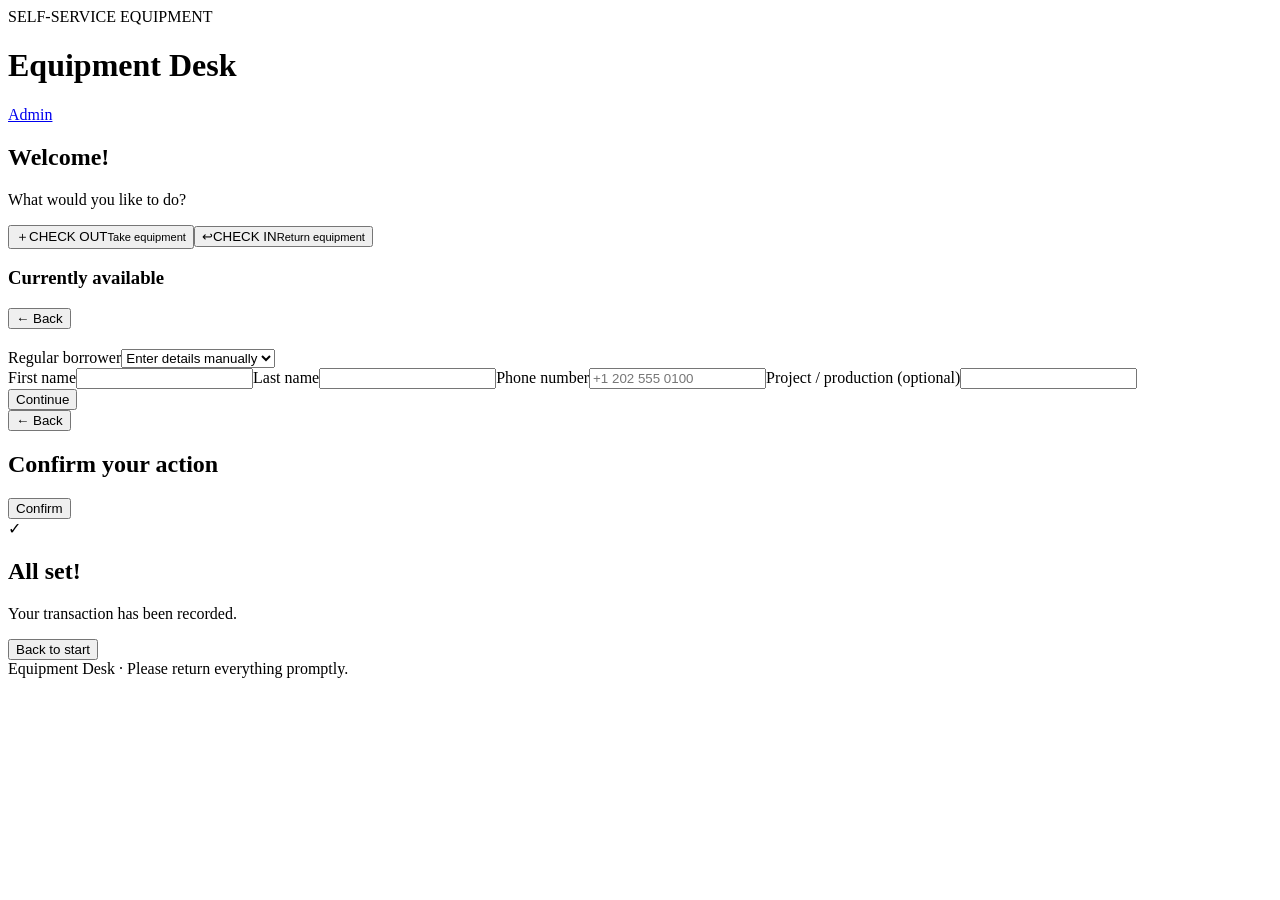
==== app/static/index.html @ ab3d8c07 "Equipment Desk v0.2.0" ====
<!doctype html>
<html lang="en"><head><meta charset="utf-8"><meta name="viewport" content="width=device-width,initial-scale=1"><meta name="robots" content="noindex,nofollow,noarchive"><title>Equipment Desk</title><link rel="stylesheet" href="/static/style.css"></head>
<body class="kiosk"><main class="wrap">
<header class="top"><div><div class="eyebrow">SELF-SERVICE EQUIPMENT</div><h1>Equipment Desk</h1></div><a class="admin-link" href="/admin">Admin</a></header>
<section id="home" class="panel"><h2>Welcome!</h2><p class="muted">What would you like to do?</p><div class="big-actions"><button class="big green" onclick="start('checkout')"><span>＋</span>CHECK OUT<small>Take equipment</small></button><button class="big blue" onclick="start('checkin')"><span>↩</span>CHECK IN<small>Return equipment</small></button></div><h3>Currently available</h3><div id="availability" class="availability"></div></section>
<section id="flow" class="panel hidden"><button class="back" onclick="goHome()">← Back</button><h2 id="flowTitle"></h2><div id="savedPeopleWrap" class="subpanel hidden"><label>Regular borrower<select id="savedPerson" onchange="chooseSavedPerson(this.value)"><option value="">Enter details manually</option></select></label></div><div class="form-grid"><label>First name<input id="first" autocomplete="given-name" maxlength="60"></label><label>Last name<input id="last" autocomplete="family-name" maxlength="60"></label><label class="wide">Phone number<input id="phone" type="tel" autocomplete="tel" placeholder="+1 202 555 0100" maxlength="40"></label><label id="projectWrap" class="wide">Project / production (optional)<input id="project" maxlength="120"></label></div><div id="selection"></div><button id="continue" class="primary full" onclick="continueFlow()">Continue</button><div id="flowError" class="error"></div></section>
<section id="confirm" class="panel hidden"><button class="back" onclick="backToFlow()">← Back</button><h2>Confirm your action</h2><div id="summary"></div><button class="primary full" onclick="submitFlow()">Confirm</button><div id="confirmError" class="error"></div></section>
<section id="done" class="panel hidden center"><div class="done-icon">✓</div><h2>All set!</h2><p id="doneMessage" class="muted">Your transaction has been recorded.</p><button class="primary full" onclick="goHome()">Back to start</button></section>
<footer>Equipment Desk · Please return everything promptly.</footer></main><script src="/static/kiosk.js"></script></body></html>
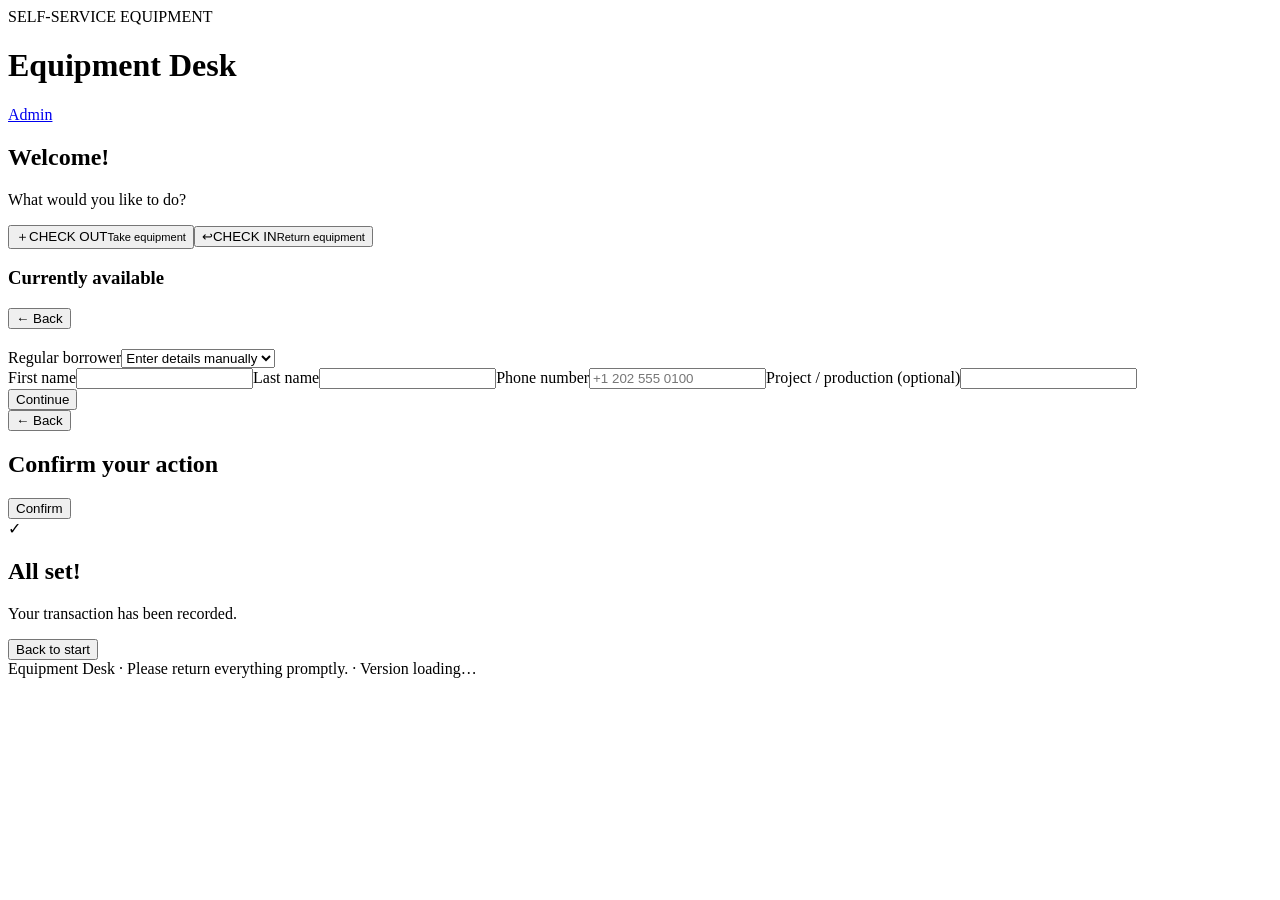
==== commit f53bc949: "Show deployed application version: app/static/index.html" ====
--- a/app/static/index.html
+++ b/app/static/index.html
@@ -6,4 +6,4 @@
 <section id="flow" class="panel hidden"><button class="back" onclick="goHome()">← Back</button><h2 id="flowTitle"></h2><div id="savedPeopleWrap" class="subpanel hidden"><label>Regular borrower<select id="savedPerson" onchange="chooseSavedPerson(this.value)"><option value="">Enter details manually</option></select></label></div><div class="form-grid"><label>First name<input id="first" autocomplete="given-name" maxlength="60"></label><label>Last name<input id="last" autocomplete="family-name" maxlength="60"></label><label class="wide">Phone number<input id="phone" type="tel" autocomplete="tel" placeholder="+1 202 555 0100" maxlength="40"></label><label id="projectWrap" class="wide">Project / production (optional)<input id="project" maxlength="120"></label></div><div id="selection"></div><button id="continue" class="primary full" onclick="continueFlow()">Continue</button><div id="flowError" class="error"></div></section>
 <section id="confirm" class="panel hidden"><button class="back" onclick="backToFlow()">← Back</button><h2>Confirm your action</h2><div id="summary"></div><button class="primary full" onclick="submitFlow()">Confirm</button><div id="confirmError" class="error"></div></section>
 <section id="done" class="panel hidden center"><div class="done-icon">✓</div><h2>All set!</h2><p id="doneMessage" class="muted">Your transaction has been recorded.</p><button class="primary full" onclick="goHome()">Back to start</button></section>
-<footer>Equipment Desk · Please return everything promptly.</footer></main><script src="/static/kiosk.js"></script></body></html>
+<footer>Equipment Desk · Please return everything promptly. · <span id="appVersion">Version loading…</span></footer></main><script src="/static/kiosk.js"></script></body></html>
